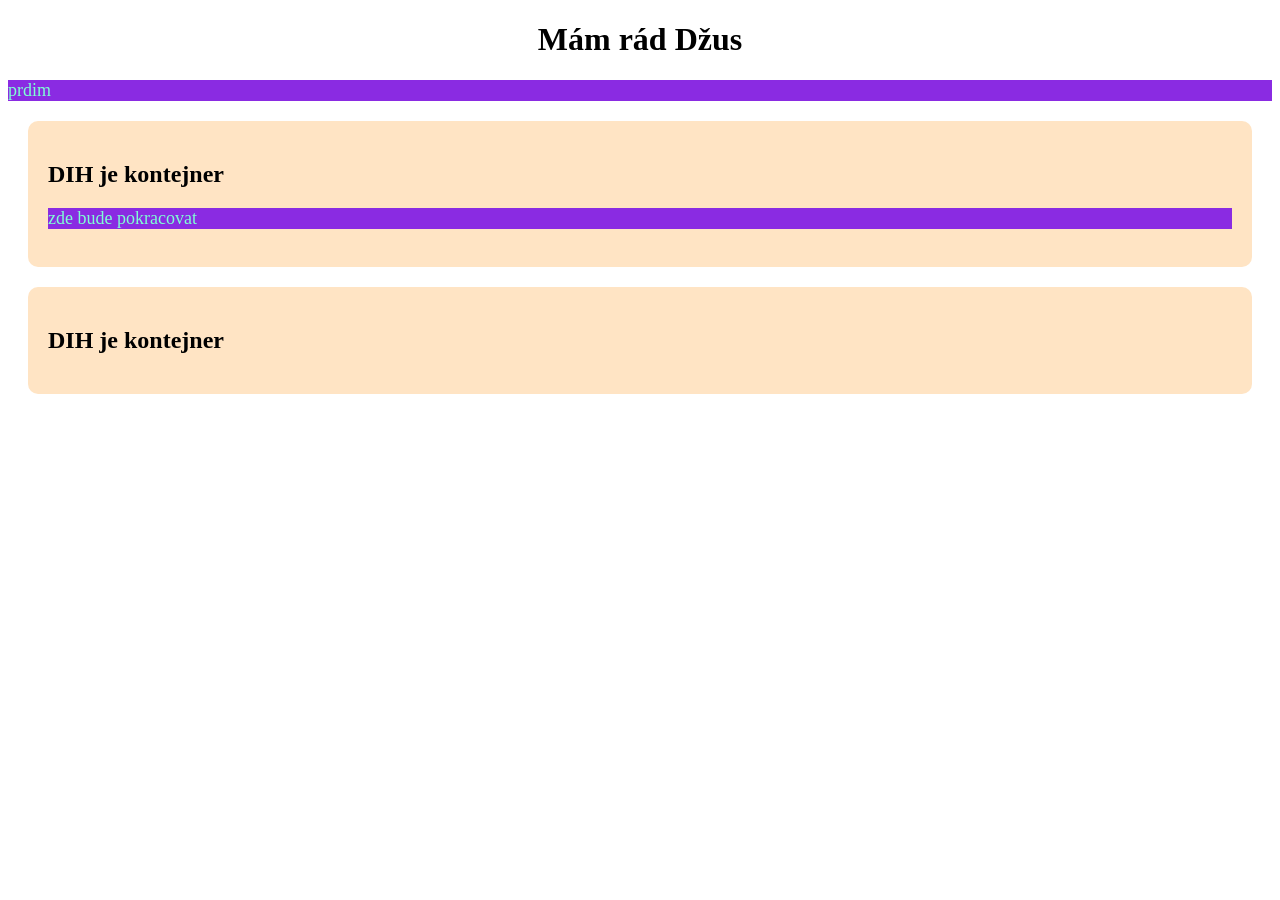
==== 4/index.html @ 1c36d9da "Add files via upload" ====
<!DOCTYPE html>
<html lang="en">
<head>
    <link rel="stylesheet" href="./styles.css">
    <meta charset="UTF-8">
    <meta name="viewport" content="width=device-width, initial-scale=1.0">
    <title>Document</title>
</head>
<body>
    <h1>Mám rád Džus</h1>
    <p>prdim</p>
    <!--kontejner-->
    <div>
        <h2>DIH je kontejner</h2>
        <p>zde bude pokracovat</p>
    </div>
    <div>
        <h2>DIH je kontejner</h2>
    </div>
</body>
</html>
---- 4/styles.css ----
p{
    background-color: blueviolet;
    color: aquamarine;
    font-size: 18px;

} h1 {
    text-align: center;
}
div {
    background-color: bisque;
    border-radius: 10px;
    padding: 20px;
    margin: 20px;
}

.info{
    color: blue;
}
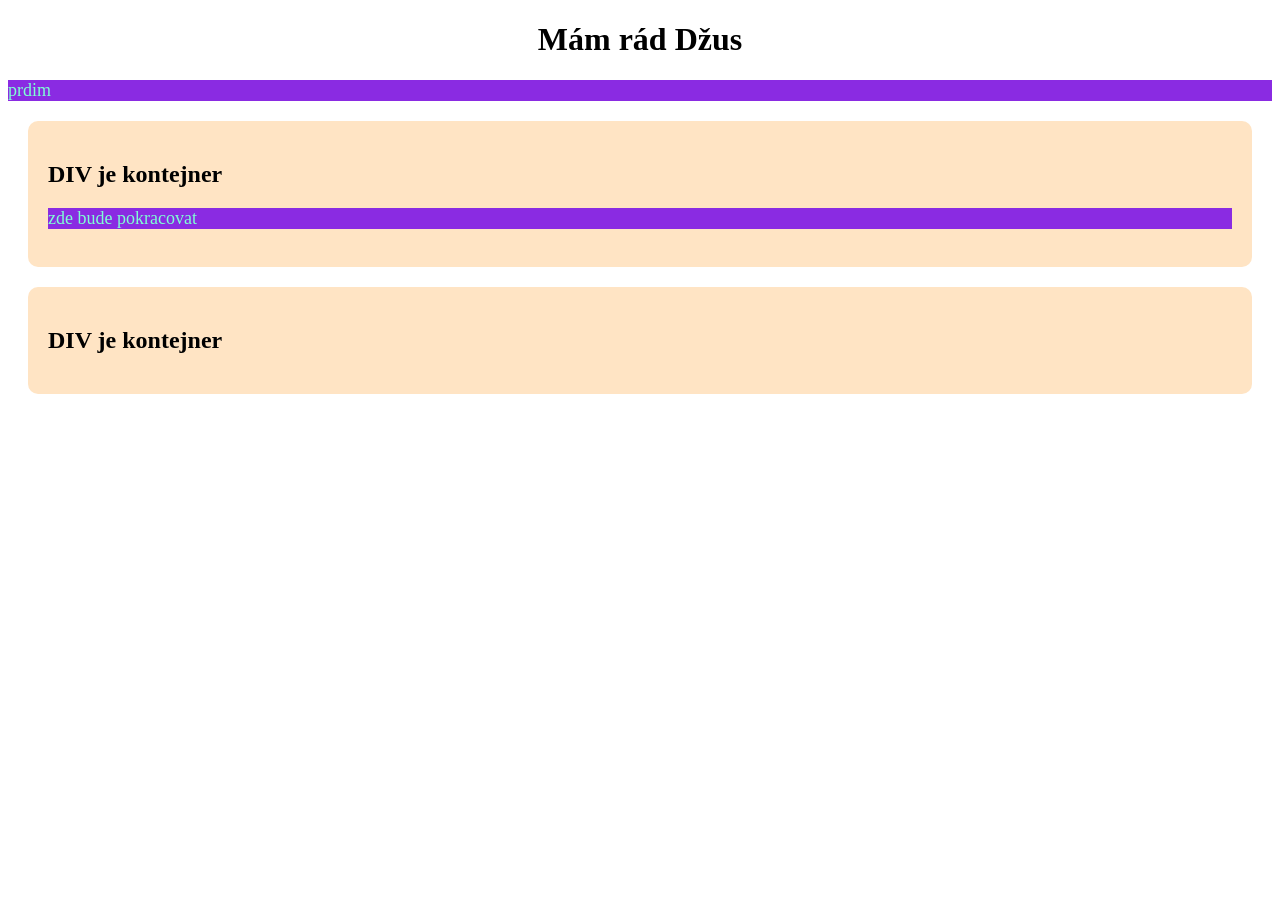
==== commit ab79b838: "Update index.html" ====
--- a/4/index.html
+++ b/4/index.html
@@ -11,11 +11,12 @@
     <p>prdim</p>
     <!--kontejner-->
     <div>
-        <h2>DIH je kontejner</h2>
+        <h2>DIV je kontejner</h2>
         <p>zde bude pokracovat</p>
     </div>
     <div>
-        <h2>DIH je kontejner</h2>
+        <h2>DIV je kontejner</h2>
     </div>
 </body>
-</html>+
+</html>
